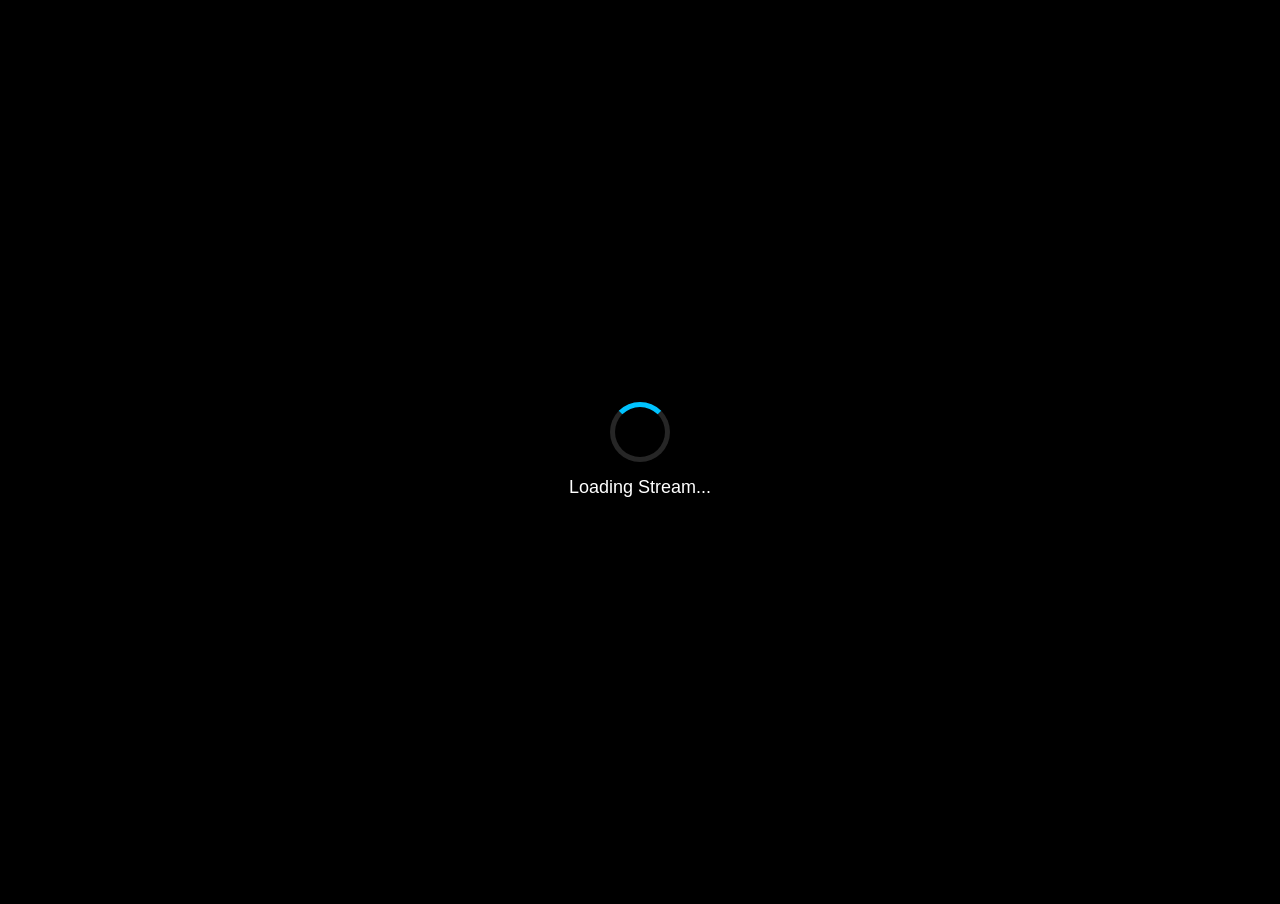
==== channel.html @ d9a54c00 "Add files via upload" ====
<!DOCTYPE html>
<html lang="en">
<head>
<meta charset="UTF-8">
<meta name="viewport" content="width=device-width,initial-scale=1,user-scalable=no">
<title>Rubel Live TV - Universal Player</title>

<script src="https://content.jwplatform.com/libraries/IDzF9Zmk.js"></script>
<script>
jwplayer.key="Khpp2dHxlBJHC8MCmLnBuV2jK/DwDnJMniwF6EO9HC/riJ712ZmbHg==";
</script>

<style>
*{ margin:0; padding:0; box-sizing:border-box; }
html,body{ width:100%; height:100%; background:#000; overflow:hidden; font-family:Arial,sans-serif; }

#player-container, #iframe-container {
    width:100%; height:100%; position: absolute; top:0; left:0;
}

#iframe-container iframe {
    width: 100%; height: 100%; border: none;
}

#loader {
    position:fixed; top:0; left:0; width:100%; height:100%; background:#000;
    display:flex; justify-content:center; align-items:center; z-index:9999; flex-direction:column;
}

.spinner {
    width:60px; height:60px; border:5px solid rgba(255,255,255,.15);
    border-top:5px solid #00c3ff; border-radius:50%; animation:spin 1s linear infinite;
}

@keyframes spin { 100%{transform:rotate(360deg);} }
#loader p { margin-top:15px; color:#fff; font-size:18px; }
</style>
</head>
<body>

<div id="loader">
    <div class="spinner"></div>
    <p>Loading Stream...</p>
</div>

<div id="player-container">
    <div id="player"></div>
</div>

<div id="iframe-container" style="display:none;"></div>

<script>
// আপনার ভিডিও বা আইফ্রেম লিঙ্কটি এখানে দিন
const streamUrl = "https://taimoor.pro.bd/live/otvs/playex.php?id=167590";

// চেক করা হচ্ছে এটা কি সরাসরি ভিডিও ফাইল নাকি আইফ্রেম লিঙ্ক
const isIframe = streamUrl.includes("playex.php") || streamUrl.includes("embed") || !streamUrl.includes(".m3u8");

if (isIframe) {
    // আইফ্রেম মোড
    const loader = document.getElementById("loader");
    const iframeContainer = document.getElementById("iframe-container");
    const playerContainer = document.getElementById("player-container");

    playerContainer.style.display = "none";
    iframeContainer.style.display = "block";
    
    iframeContainer.innerHTML = `<iframe src="${streamUrl}" allowfullscreen allow="autoplay; encrypted-media" scrolling="no"></iframe>`;
    
    // আইফ্রেম লোড হয়ে গেলে লোডার সরিয়ে দিন
    setTimeout(() => {
        loader.style.display = "none";
    }, 2000);

} else {
    // JW Player মোড (সরাসরি m3u8 লিঙ্কের জন্য)
    const player = jwplayer("player");
    player.setup({
        playlist:[{
            sources:[{ file: streamUrl, type: "hls", label: "HD" }]
        }],
        width:"100%", height:"100%", autostart:true, mute:false, stretching:"uniform", controls:true
    });

    player.on("ready", () => document.getElementById("loader").style.display="none");
    player.on("play", () => document.getElementById("loader").style.display="none");
    player.on("error", () => document.getElementById("loader").innerHTML="<p style='color:white'>Stream Failed</p>");
}
</script>

</body>
</html>
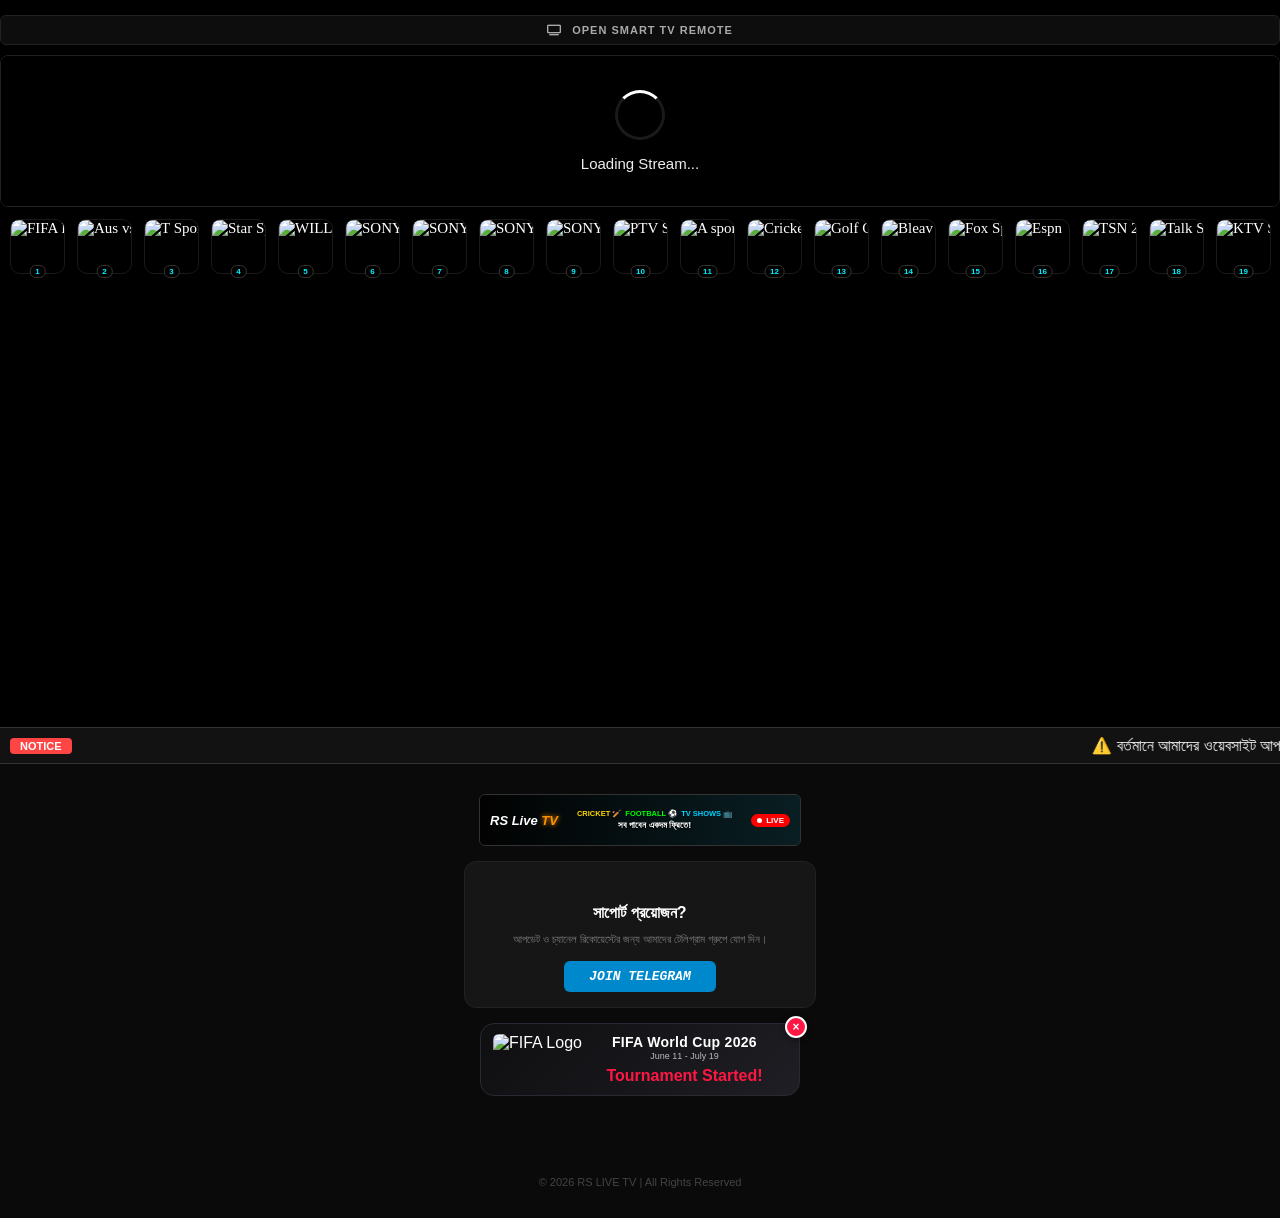
==== commit 830fec9e: "Refactor channel.html for improved player and loader Updated viewport meta tag and title. Refined lo" ====
--- a/channel.html
+++ b/channel.html
@@ -2,8 +2,8 @@
 <html lang="en">
 <head>
 <meta charset="UTF-8">
-<meta name="viewport" content="width=device-width,initial-scale=1,user-scalable=no">
-<title>Rubel Live TV - Universal Player</title>
+<meta name="viewport" content="width=device-width, initial-scale=1, user-scalable=no, viewport-fit=cover">
+<title>Player</title>
 
 <script src="https://content.jwplatform.com/libraries/IDzF9Zmk.js"></script>
 <script>
@@ -12,81 +12,78 @@
 
 <style>
 *{ margin:0; padding:0; box-sizing:border-box; }
-html,body{ width:100%; height:100%; background:#000; overflow:hidden; font-family:Arial,sans-serif; }
-
-#player-container, #iframe-container {
-    width:100%; height:100%; position: absolute; top:0; left:0;
-}
-
-#iframe-container iframe {
-    width: 100%; height: 100%; border: none;
-}
-
-#loader {
-    position:fixed; top:0; left:0; width:100%; height:100%; background:#000;
-    display:flex; justify-content:center; align-items:center; z-index:9999; flex-direction:column;
-}
-
-.spinner {
-    width:60px; height:60px; border:5px solid rgba(255,255,255,.15);
-    border-top:5px solid #00c3ff; border-radius:50%; animation:spin 1s linear infinite;
-}
-
-@keyframes spin { 100%{transform:rotate(360deg);} }
-#loader p { margin-top:15px; color:#fff; font-size:18px; }
+html,body{ width:100%; height:100%; background:#000; overflow:hidden; font-family:sans-serif; -webkit-user-select: none; user-select: none; }
+#player{ width:100% !important; height:100% !important; position: absolute; top: 0; left: 0; }
+#loader { position:fixed; top:0; left:0; width:100%; height:100%; background:#000; display:flex; justify-content:center; align-items:center; z-index:9999; flex-direction:column; transition: opacity 0.3s ease; }
+.spinner { width: 50px; height: 50px; border: 3px solid rgba(255, 255, 255, 0.1); border-radius: 50%; border-top-color: #fff; animation: spin 0.8s linear infinite; }
+@keyframes spin { to { transform: rotate(360deg); } }
+#loader p { margin-top: 15px; color: #eee; font-size: 15px; }
+.jwplayer { height:100% !important; width:100% !important; }
+.jw-video { object-fit: fill !important; width: 100vw !important; height: 100vh !important; }
 </style>
 </head>
 <body>
 
 <div id="loader">
-    <div class="spinner"></div>
-    <p>Loading Stream...</p>
+<div class="spinner"></div>
+<p id="loader-text">Loading Stream...</p>
 </div>
 
-<div id="player-container">
-    <div id="player"></div>
-</div>
-
-<div id="iframe-container" style="display:none;"></div>
+<div id="player"></div>
 
 <script>
-// আপনার ভিডিও বা আইফ্রেম লিঙ্কটি এখানে দিন
-const streamUrl = "https://taimoor.pro.bd/live/otvs/playex.php?id=167590";
+// আইফ্রেম প্রোটেকশন
+if (window.self === window.top) { window.location.href = "index.html"; }
+document.addEventListener('contextmenu', event => event.preventDefault());
 
-// চেক করা হচ্ছে এটা কি সরাসরি ভিডিও ফাইল নাকি আইফ্রেম লিঙ্ক
-const isIframe = streamUrl.includes("playex.php") || streamUrl.includes("embed") || !streamUrl.includes(".m3u8");
+// মেইন পেজ থেকে আসা ইউআরএল সঠিকভাবে রিড করার ফাংশন
+function getStreamUrl() {
+    const urlParams = new URLSearchParams(window.location.search);
+    const rawUrl = urlParams.get('url');
+    if (rawUrl) {
+        return decodeURIComponent(rawUrl);
+    }
+    return null;
+}
 
-if (isIframe) {
-    // আইফ্রেম মোড
-    const loader = document.getElementById("loader");
-    const iframeContainer = document.getElementById("iframe-container");
-    const playerContainer = document.getElementById("player-container");
+const streamUrl = getStreamUrl();
+const player = jwplayer("player");
 
-    playerContainer.style.display = "none";
-    iframeContainer.style.display = "block";
-    
-    iframeContainer.innerHTML = `<iframe src="${streamUrl}" allowfullscreen allow="autoplay; encrypted-media" scrolling="no"></iframe>`;
-    
-    // আইফ্রেম লোড হয়ে গেলে লোডার সরিয়ে দিন
-    setTimeout(() => {
-        loader.style.display = "none";
-    }, 2000);
+// ব্যাকআপ লিঙ্ক যদি কোনো লিঙ্ক না পাওয়া যায়
+const defaultStream = "https://tvsen5.aynaott.com/PtvSports/index.m3u8?e=1779283784&u=78be6644-0a65-48ec-81a4-089ac65a2619&token=db1789e36c278bf538489fac263e";
+const finalStream = streamUrl ? streamUrl : defaultStream;
 
-} else {
-    // JW Player মোড (সরাসরি m3u8 লিঙ্কের জন্য)
-    const player = jwplayer("player");
-    player.setup({
-        playlist:[{
-            sources:[{ file: streamUrl, type: "hls", label: "HD" }]
-        }],
-        width:"100%", height:"100%", autostart:true, mute:false, stretching:"uniform", controls:true
-    });
+player.setup({
+    playlist:[{ sources:[{ file: finalStream, type: "hls" }] }],
+    width:"100%",
+    height:"100%",
+    autostart:true,
+    controls:true,
+    stretching:"fill"
+});
 
-    player.on("ready", () => document.getElementById("loader").style.display="none");
-    player.on("play", () => document.getElementById("loader").style.display="none");
-    player.on("error", () => document.getElementById("loader").innerHTML="<p style='color:white'>Stream Failed</p>");
+// ফুলস্ক্রিন ও রোটেশন লজিক
+player.on("fullscreen", function(event){
+    if(event.fullscreen) {
+        if (screen.orientation && screen.orientation.lock) {
+            screen.orientation.lock("landscape").catch(function(e){});
+        }
+        setTimeout(() => {
+            const videoEl = document.querySelector('.jw-video');
+            if(videoEl) videoEl.style.setProperty('object-fit', 'fill', 'important');
+        }, 100);
+    }
+});
+
+player.on("ready", function(){ fadeAndHideLoader(); });
+player.on("play", function(){ fadeAndHideLoader(); });
+player.on("buffer", function(){ document.getElementById("loader").style.display="flex"; document.getElementById("loader-text").innerText = "Buffering..."; });
+player.on("error", function(){ document.getElementById("loader").style.display="flex"; document.getElementById("loader-text").innerHTML = "<span style='color:red;'>Stream Failed!</span>"; });
+
+function fadeAndHideLoader() {
+    document.getElementById("loader").style.opacity="0";
+    setTimeout(() => { document.getElementById("loader").style.display="none"; }, 300);
 }
 </script>
-
 </body>
 </html>
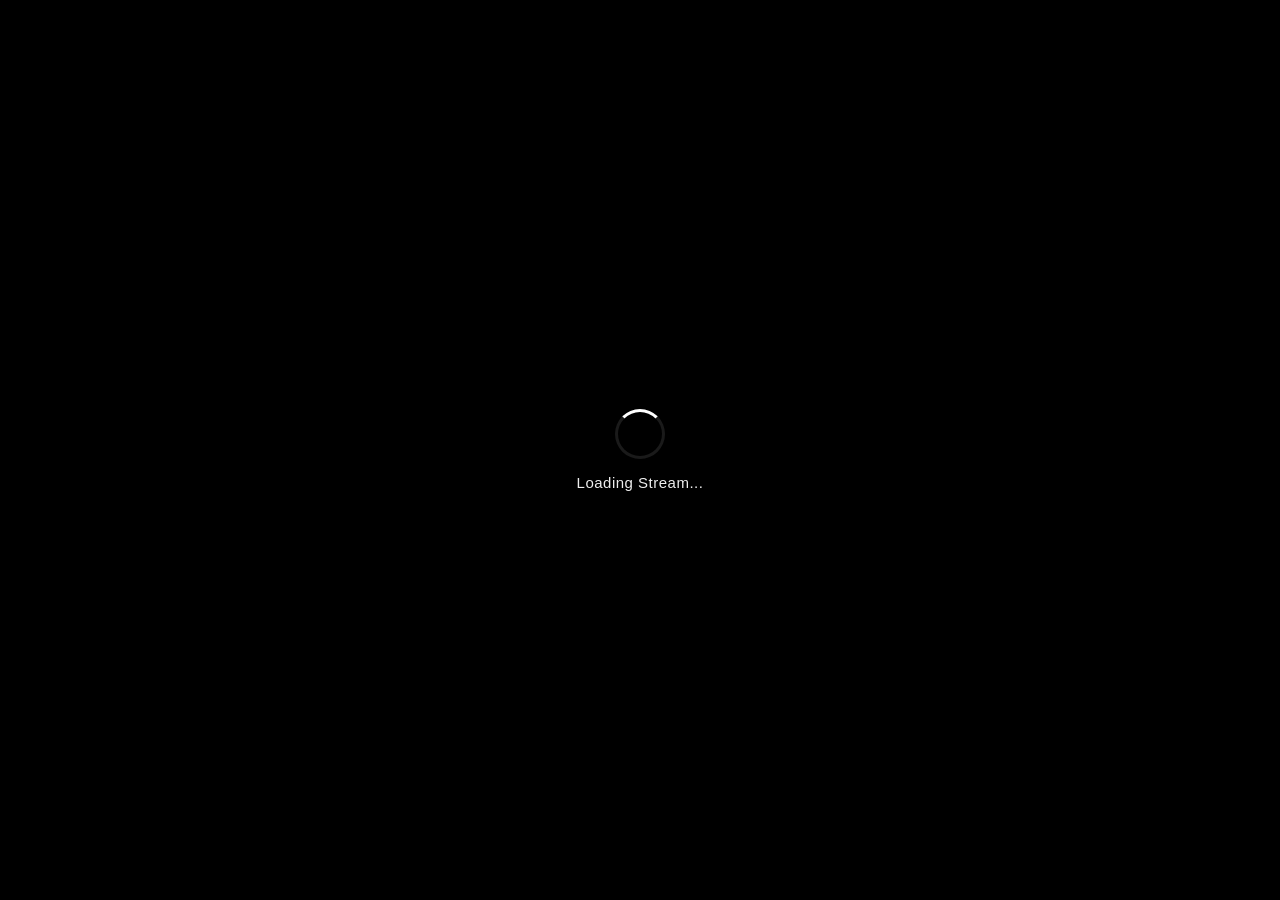
==== commit c1dfecc8: "Add files via upload" ====
--- a/channel.html
+++ b/channel.html
@@ -3,25 +3,94 @@
 <head>
 <meta charset="UTF-8">
 <meta name="viewport" content="width=device-width, initial-scale=1, user-scalable=no, viewport-fit=cover">
-<title>Player</title>
+<title>Rs Live TV</title>
 
+<!-- JW Player Script -->
 <script src="https://content.jwplatform.com/libraries/IDzF9Zmk.js"></script>
 <script>
 jwplayer.key="Khpp2dHxlBJHC8MCmLnBuV2jK/DwDnJMniwF6EO9HC/riJ712ZmbHg==";
 </script>
 
 <style>
-*{ margin:0; padding:0; box-sizing:border-box; }
-html,body{ width:100%; height:100%; background:#000; overflow:hidden; font-family:sans-serif; -webkit-user-select: none; user-select: none; }
-#player{ width:100% !important; height:100% !important; position: absolute; top: 0; left: 0; }
-#loader { position:fixed; top:0; left:0; width:100%; height:100%; background:#000; display:flex; justify-content:center; align-items:center; z-index:9999; flex-direction:column; transition: opacity 0.3s ease; }
-.spinner { width: 50px; height: 50px; border: 3px solid rgba(255, 255, 255, 0.1); border-radius: 50%; border-top-color: #fff; animation: spin 0.8s linear infinite; }
-@keyframes spin { to { transform: rotate(360deg); } }
-#loader p { margin-top: 15px; color: #eee; font-size: 15px; }
-.jwplayer { height:100% !important; width:100% !important; }
-.jw-video { object-fit: fill !important; width: 100vw !important; height: 100vh !important; }
+*{
+margin:0;
+padding:0;
+box-sizing:border-box;
+}
+
+html,body{
+width:100%;
+height:100%;
+background:#000;
+overflow:hidden;
+font-family:-apple-system, BlinkMacSystemFont, "Segoe UI", Roboto, Helvetica, Arial, sans-serif;
+}
+
+#player{
+width:100% !important;
+height:100% !important;
+position: absolute;
+top: 0;
+left: 0;
+}
+
+/* নেটলিফাই প্লেয়ারের মতো ক্লিন ও মিনিমাল লোডার */
+#loader {
+position:fixed;
+top:0;
+left:0;
+width:100%;
+height:100%;
+background:#000000;
+display:flex;
+justify-content:center;
+align-items:center;
+z-index:9999;
+flex-direction:column;
+transition: opacity 0.3s ease;
+}
+
+/* ওই সাইটের মতো ম্যাটেরিয়াল/স্মুথ স্পিনার */
+.spinner {
+width: 50px;
+height: 50px;
+border: 3px solid rgba(255, 255, 255, 0.1);
+border-radius: 50%;
+border-top-color: #fff; 
+animation: spin 0.8s linear infinite;
+}
+
+@keyframes spin {
+to { transform: rotate(360deg); }
+}
+
+#loader p {
+margin-top: 15px;
+color: #eee;
+font-size: 15px;
+letter-spacing: 0.5px;
+font-weight: 400;
+}
+
+.jwplayer {
+height:100% !important;
+width:100% !important;
+}
+
+/* ফিক্সড: জুম হবে না, ভিডিওর কোনো অংশ কাটবে না */
+.jw-video {
+object-fit: fill !important; /* fill দেওয়ার কারণে ভিডিও কাটা পড়বে না */
+width: 100vw !important;
+height: 100vh !important;
+}
+
+:-webkit-full-screen {
+  width: 100% !important;
+  height: 100% !important;
+}
 </style>
 </head>
+
 <body>
 
 <div id="loader">
@@ -32,42 +101,47 @@
 <div id="player"></div>
 
 <script>
-// আইফ্রেম প্রোটেকশন
-if (window.self === window.top) { window.location.href = "index.html"; }
-document.addEventListener('contextmenu', event => event.preventDefault());
-
-// মেইন পেজ থেকে আসা ইউআরএল সঠিকভাবে রিড করার ফাংশন
 function getStreamUrl() {
     const urlParams = new URLSearchParams(window.location.search);
-    const rawUrl = urlParams.get('url');
-    if (rawUrl) {
-        return decodeURIComponent(rawUrl);
-    }
-    return null;
+    return urlParams.get('url');
 }
 
 const streamUrl = getStreamUrl();
 const player = jwplayer("player");
 
-// ব্যাকআপ লিঙ্ক যদি কোনো লিঙ্ক না পাওয়া যায়
-const defaultStream = "https://tvsen5.aynaott.com/PtvSports/index.m3u8?e=1779283784&u=78be6644-0a65-48ec-81a4-089ac65a2619&token=db1789e36c278bf538489fac263e";
+const defaultStream = "https://bestiptv.bestiptv-pro.workers.dev/?url=http://alvetv.com/moviebanglatv/8080/index.m3u8";
 const finalStream = streamUrl ? streamUrl : defaultStream;
 
 player.setup({
-    playlist:[{ sources:[{ file: finalStream, type: "hls" }] }],
-    width:"100%",
-    height:"100%",
-    autostart:true,
-    controls:true,
-    stretching:"fill"
+playlist:[{
+title:"",
+sources:[
+{
+file: finalStream,
+type: "hls",
+label: "HD"
+}
+]
+}],
+width:"100%",
+height:"100%",
+aspectratio:"16:9",
+autostart:true,
+mute:false,
+primary:"html5",
+stretching:"fill", /* প্লেয়ার লেভেলেও স্ট্রেচিং fill রাখা হলো */
+controls:true
 });
 
-// ফুলস্ক্রিন ও রোটেশন লজিক
+/* ফুলস্ক্রিন ইভেন্ট হ্যান্ডলার */
 player.on("fullscreen", function(event){
     if(event.fullscreen) {
         if (screen.orientation && screen.orientation.lock) {
-            screen.orientation.lock("landscape").catch(function(e){});
+            screen.orientation.lock("landscape").catch(function(error) {
+                console.log("Orientation lock ignored: ", error);
+            });
         }
+        // ফুলস্ক্রিনেও অবজেক্ট ফিট 'fill' নিশ্চিত করা
         setTimeout(() => {
             const videoEl = document.querySelector('.jw-video');
             if(videoEl) videoEl.style.setProperty('object-fit', 'fill', 'important');
@@ -75,15 +149,34 @@
     }
 });
 
-player.on("ready", function(){ fadeAndHideLoader(); });
-player.on("play", function(){ fadeAndHideLoader(); });
-player.on("buffer", function(){ document.getElementById("loader").style.display="flex"; document.getElementById("loader-text").innerText = "Buffering..."; });
-player.on("error", function(){ document.getElementById("loader").style.display="flex"; document.getElementById("loader-text").innerHTML = "<span style='color:red;'>Stream Failed!</span>"; });
+/* প্লেয়ার ইভেন্ট কন্ট্রোল */
+player.on("ready",function(){
+fadeAndHideLoader();
+});
+
+player.on("error",function(){
+document.getElementById("loader").style.display="flex";
+document.getElementById("loader").style.opacity="1";
+document.getElementById("loader-text").innerHTML = "<span style='color:#ff4444;'>Stream Failed or Invalid URL</span>";
+});
+
+player.on("buffer",function(){
+document.getElementById("loader").style.display="flex";
+document.getElementById("loader").style.opacity="1";
+document.getElementById("loader-text").innerText = "Buffering...";
+});
+
+player.on("play",function(){
+fadeAndHideLoader();
+});
 
 function fadeAndHideLoader() {
     document.getElementById("loader").style.opacity="0";
-    setTimeout(() => { document.getElementById("loader").style.display="none"; }, 300);
+    setTimeout(() => { 
+        document.getElementById("loader").style.display="none"; 
+    }, 300);
 }
 </script>
+
 </body>
 </html>
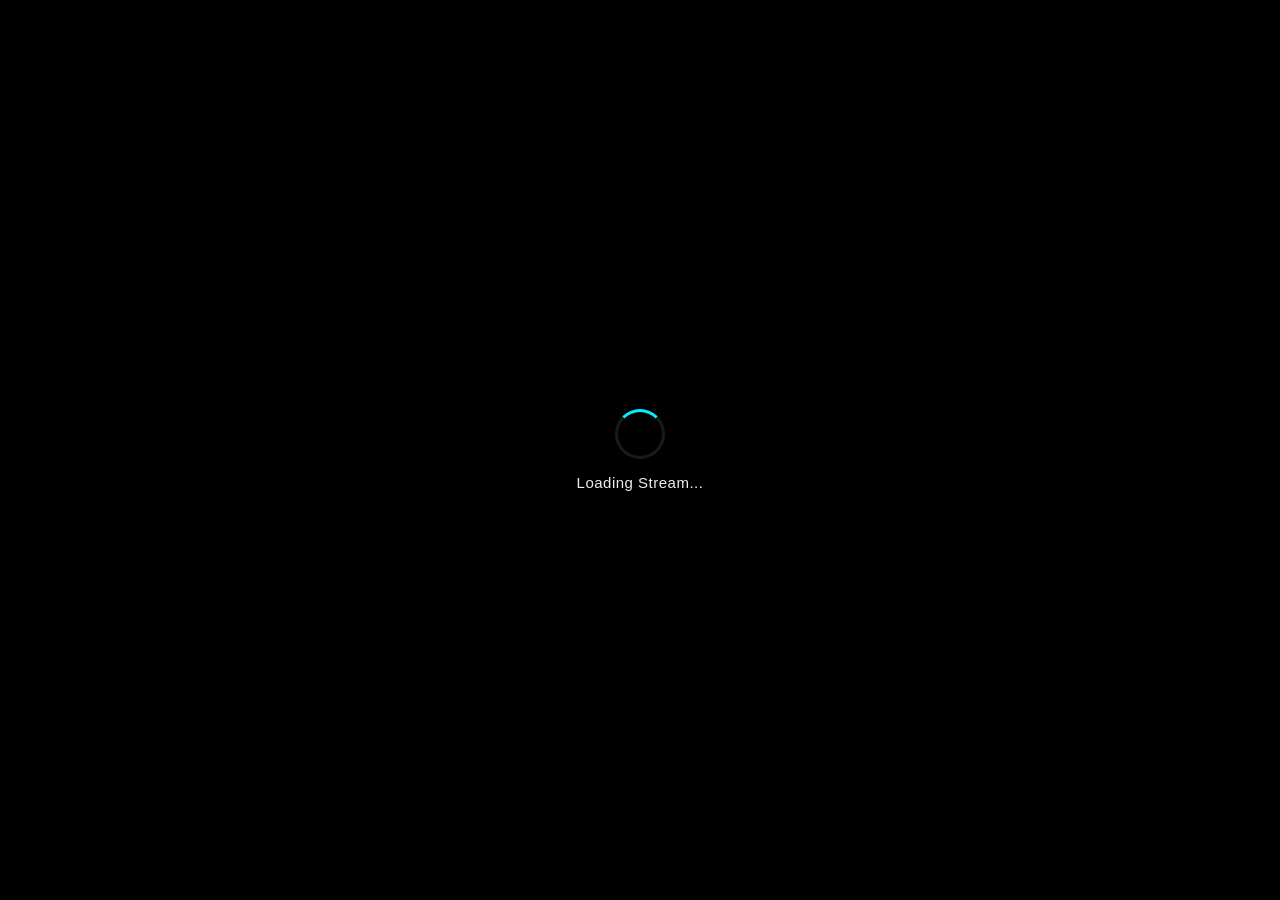
==== commit 90e5cc9b: "Update channel.html" ====
--- a/channel.html
+++ b/channel.html
@@ -3,7 +3,7 @@
 <head>
 <meta charset="UTF-8">
 <meta name="viewport" content="width=device-width, initial-scale=1, user-scalable=no, viewport-fit=cover">
-<title>Rs Live TV</title>
+<title>RS Live TV Player</title>
 
 <!-- JW Player Script -->
 <script src="https://content.jwplatform.com/libraries/IDzF9Zmk.js"></script>
@@ -12,81 +12,84 @@
 </script>
 
 <style>
-*{
-margin:0;
-padding:0;
-box-sizing:border-box;
-}
-
-html,body{
-width:100%;
-height:100%;
-background:#000;
-overflow:hidden;
-font-family:-apple-system, BlinkMacSystemFont, "Segoe UI", Roboto, Helvetica, Arial, sans-serif;
-}
-
-#player{
-width:100% !important;
-height:100% !important;
-position: absolute;
-top: 0;
-left: 0;
-}
-
-/* নেটলিফাই প্লেয়ারের মতো ক্লিন ও মিনিমাল লোডার */
+* {
+    margin: 0;
+    padding: 0;
+    box-sizing: border-box;
+}
+
+html, body {
+    width: 100%;
+    height: 100%;
+    background: #000;
+    overflow: hidden;
+    font-family: -apple-system, BlinkMacSystemFont, "Segoe UI", Roboto, Helvetica, Arial, sans-serif;
+}
+
+#player-container {
+    width: 100%;
+    height: 100%;
+    position: absolute;
+    top: 0;
+    left: 0;
+}
+
+#player {
+    width: 100% !important;
+    height: 100% !important;
+}
+
+/* লোডার */
 #loader {
-position:fixed;
-top:0;
-left:0;
-width:100%;
-height:100%;
-background:#000000;
-display:flex;
-justify-content:center;
-align-items:center;
-z-index:9999;
-flex-direction:column;
-transition: opacity 0.3s ease;
-}
-
-/* ওই সাইটের মতো ম্যাটেরিয়াল/স্মুথ স্পিনার */
+    position: fixed;
+    top: 0;
+    left: 0;
+    width: 100%;
+    height: 100%;
+    background: #000000;
+    display: flex;
+    justify-content: center;
+    align-items: center;
+    z-index: 9999;
+    flex-direction: column;
+    transition: opacity 0.4s ease;
+}
+
 .spinner {
-width: 50px;
-height: 50px;
-border: 3px solid rgba(255, 255, 255, 0.1);
-border-radius: 50%;
-border-top-color: #fff; 
-animation: spin 0.8s linear infinite;
+    width: 50px;
+    height: 50px;
+    border: 3px solid rgba(255, 255, 255, 0.1);
+    border-radius: 50%;
+    border-top-color: #00f0ff;
+    animation: spin 0.8s linear infinite;
 }
 
 @keyframes spin {
-to { transform: rotate(360deg); }
+    to { transform: rotate(360deg); }
 }
 
 #loader p {
-margin-top: 15px;
-color: #eee;
-font-size: 15px;
-letter-spacing: 0.5px;
-font-weight: 400;
+    margin-top: 15px;
+    color: #eee;
+    font-size: 15px;
+    letter-spacing: 0.5px;
+    font-weight: 400;
 }
 
 .jwplayer {
-height:100% !important;
-width:100% !important;
-}
-
-/* ফিক্সড: জুম হবে না, ভিডিওর কোনো অংশ কাটবে না */
+    height: 100% !important;
+    width: 100% !important;
+}
+
 .jw-video {
-object-fit: fill !important; /* fill দেওয়ার কারণে ভিডিও কাটা পড়বে না */
-width: 100vw !important;
-height: 100vh !important;
+    object-fit: fill !important;
+    width: 100vw !important;
+    height: 100vh !important;
 }
 
 :-webkit-full-screen {
-  width: 100% !important;
-  height: 100% !important;
+    width: 100% !important;
+    height: 100% !important;
 }
 </style>
 </head>
@@ -94,88 +97,126 @@
 <body>
 
 <div id="loader">
-<div class="spinner"></div>
-<p id="loader-text">Loading Stream...</p>
+    <div class="spinner"></div>
+    <p id="loader-text">Loading Stream...</p>
 </div>
 
-<div id="player"></div>
+<div id="player-container">
+    <div id="player"></div>
+</div>
 
 <script>
-function getStreamUrl() {
-    const urlParams = new URLSearchParams(window.location.search);
-    return urlParams.get('url');
-}
-
-const streamUrl = getStreamUrl();
-const player = jwplayer("player");
-
-const defaultStream = "https://bestiptv.bestiptv-pro.workers.dev/?url=http://alvetv.com/moviebanglatv/8080/index.m3u8";
-const finalStream = streamUrl ? streamUrl : defaultStream;
-
-player.setup({
-playlist:[{
-title:"",
-sources:[
-{
-file: finalStream,
-type: "hls",
-label: "HD"
-}
-]
-}],
-width:"100%",
-height:"100%",
-aspectratio:"16:9",
-autostart:true,
-mute:false,
-primary:"html5",
-stretching:"fill", /* প্লেয়ার লেভেলেও স্ট্রেচিং fill রাখা হলো */
-controls:true
-});
-
-/* ফুলস্ক্রিন ইভেন্ট হ্যান্ডলার */
-player.on("fullscreen", function(event){
-    if(event.fullscreen) {
-        if (screen.orientation && screen.orientation.lock) {
-            screen.orientation.lock("landscape").catch(function(error) {
-                console.log("Orientation lock ignored: ", error);
-            });
-        }
-        // ফুলস্ক্রিনেও অবজেক্ট ফিট 'fill' নিশ্চিত করা
-        setTimeout(() => {
-            const videoEl = document.querySelector('.jw-video');
-            if(videoEl) videoEl.style.setProperty('object-fit', 'fill', 'important');
-        }, 100);
+(function() {
+    'use strict';
+
+    function getStreamUrl() {
+        const urlParams = new URLSearchParams(window.location.search);
+        const url = urlParams.get('url');
+        if (url && url.startsWith('http')) {
+            return url;
+        }
+        return null;
     }
-});
-
-/* প্লেয়ার ইভেন্ট কন্ট্রোল */
-player.on("ready",function(){
-fadeAndHideLoader();
-});
-
-player.on("error",function(){
-document.getElementById("loader").style.display="flex";
-document.getElementById("loader").style.opacity="1";
-document.getElementById("loader-text").innerHTML = "<span style='color:#ff4444;'>Stream Failed or Invalid URL</span>";
-});
-
-player.on("buffer",function(){
-document.getElementById("loader").style.display="flex";
-document.getElementById("loader").style.opacity="1";
-document.getElementById("loader-text").innerText = "Buffering...";
-});
-
-player.on("play",function(){
-fadeAndHideLoader();
-});
-
-function fadeAndHideLoader() {
-    document.getElementById("loader").style.opacity="0";
-    setTimeout(() => { 
-        document.getElementById("loader").style.display="none"; 
-    }, 300);
-}
+
+    const streamUrl = getStreamUrl();
+    const defaultStream = "https://bestiptv.bestiptv-pro.workers.dev/?url=http://alvetv.com/moviebanglatv/8080/index.m3u8";
+    const finalStream = streamUrl || defaultStream;
+
+    const playerElement = document.getElementById('player');
+    const loader = document.getElementById('loader');
+    const loaderText = document.getElementById('loader-text');
+
+    const player = jwplayer("player");
+
+    function hideLoader() {
+        loader.style.opacity = '0';
+        setTimeout(function() {
+            loader.style.display = 'none';
+        }, 400);
+    }
+
+    player.setup({
+        playlist: [{
+            title: "Live Stream",
+            sources: [{
+                file: finalStream,
+                type: "hls",
+                label: "HD"
+            }]
+        }],
+        width: "100%",
+        height: "100%",
+        aspectratio: "16:9",
+        autostart: true,
+        mute: false,
+        primary: "html5",
+        stretching: "fill",
+        controls: true,
+        preload: "auto"
+    });
+
+    player.on("ready", function() {
+        hideLoader();
+    });
+
+    player.on("play", function() {
+        hideLoader();
+    });
+
+    player.on("buffer", function() {
+        loader.style.display = 'flex';
+        loader.style.opacity = '1';
+        loaderText.innerText = "Buffering...";
+    });
+
+    player.on("error", function(error) {
+        loader.style.display = 'flex';
+        loader.style.opacity = '1';
+        loaderText.innerHTML = '<span style="color:#ff4444;">⚠️ Stream Failed or Invalid URL</span>';
+        console.error("JW Player Error:", error);
+    });
+
+    player.on("fullscreen", function(event) {
+        if (event.fullscreen) {
+            if (screen.orientation && screen.orientation.lock) {
+                screen.orientation.lock("landscape").catch(function(err) {
+                    console.log("Orientation lock ignored:", err);
+                });
+            }
+            setTimeout(function() {
+                const videoEl = document.querySelector('.jw-video');
+                if (videoEl) {
+                    videoEl.style.setProperty('object-fit', 'fill', 'important');
+                }
+            }, 100);
+        }
+    });
+
+    setTimeout(function() {
+        if (loader.style.display !== 'none') {
+            hideLoader();
+        }
+    }, 5000);
+
+    let retryCount = 0;
+    const maxRetries = 3;
+
+    player.on("setupError", function() {
+        if (retryCount < maxRetries) {
+            retryCount++;
+            console.log(`Retrying... (${retryCount}/${maxRetries})`);
+            setTimeout(function() {
+                player.load({
+                    file: finalStream,
+                    type: "hls"
+                });
+            }, 2000 * retryCount);
+        }
+    });
+
+    console.log("JW Player Loaded with Stream:", finalStream);
+
+})();
 </script>
 
 </body>
